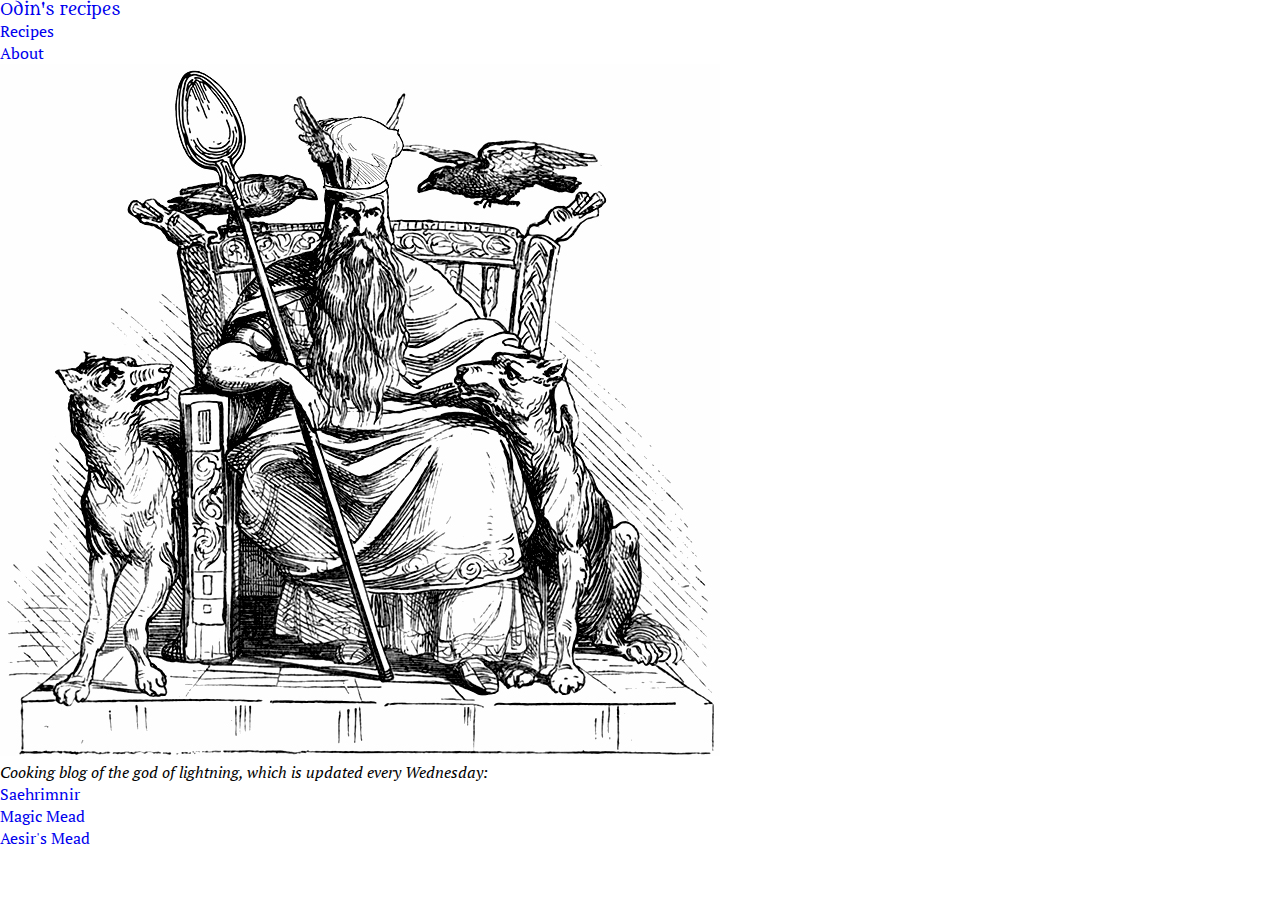
==== index.html @ c95a282f "REFACTOR: Redo html structure organizating elements in the proper smenatic sections" ====
<!DOCTYPE html>
<html lang="en">
    <head>
        <meta charset="UTF-8">
        <meta name="viewport" content="width=device-width, initial-scale=1">
        <link rel="stylesheet" href="css/styles.css">

        <link rel="preconnect" href="https://fonts.googleapis.com">
        <link rel="preconnect" href="https://fonts.gstatic.com" crossorigin>
        <link href="https://fonts.googleapis.com/css2?family=Metamorphous&family=PT+Serif:ital,wght@0,400;0,700;1,400;1,700&display=swap" rel="stylesheet">

        <title>Odin's recipes</title>
    </head>

    <body>

        <header>

            <nav>

                <!-- brand's logo -->
                <div id="logo" >
                    <a href="index.html" >
                        <span>Odin's recipes</span>
                    </a>
                </div>

                <!-- links menu -->
                <ul>
                    <li><a href="/">Recipes</a></li>
                    <li><a href="./pages/about.html">About</a></li>
                </ul>

            </nav>

        </header>     
        
        <main>

            <img
            src="./images/Odin.jpg"
            alt="The mighty Odin dressed with his cooking ropes and his most loyal entourage magical animals.">
    
            <p><em>Cooking blog of the god of lightning, which is updated every Wednesday:</em></p>
    
            <ul>
            <li><a href="./pages/saehrimnir.html" >Saehrimnir</a></li>
            <li><a href="./pages/magicMead.html">Magic Mead</a></li>
            <li><a href="./pages/aesirMead.html">Aesir's Mead</a></li>
            </ul>

        </main>

        <footer></footer>

    </body>


</html>
---- css/styles.css ----
/* //// ROOT VARIABLES */

:root{
    --primary-color: white;
    --secondary-color: black;
}


/* //// GLOBAL STYLE */


/* || RESET */

* {
    margin: 0;
    padding: 0;
    box-sizing: border-box;
    text-decoration: none;
}


/* || TIPOGRAPHY */

html {
    font-size: 16px; /* Sets the base font size to 16px */
}

body {
    font-family: "PT Serif", serif;
}


/* //// HEADER + NAV  */

#logo {
    font-family: "Metamorphous", "PT Serif", serif;
    font-weight: 400;
    font-style: normal;
}

/* //// MAIN  */



/* //// FOOTER  */



/* //// MEDIA QUERIES  */
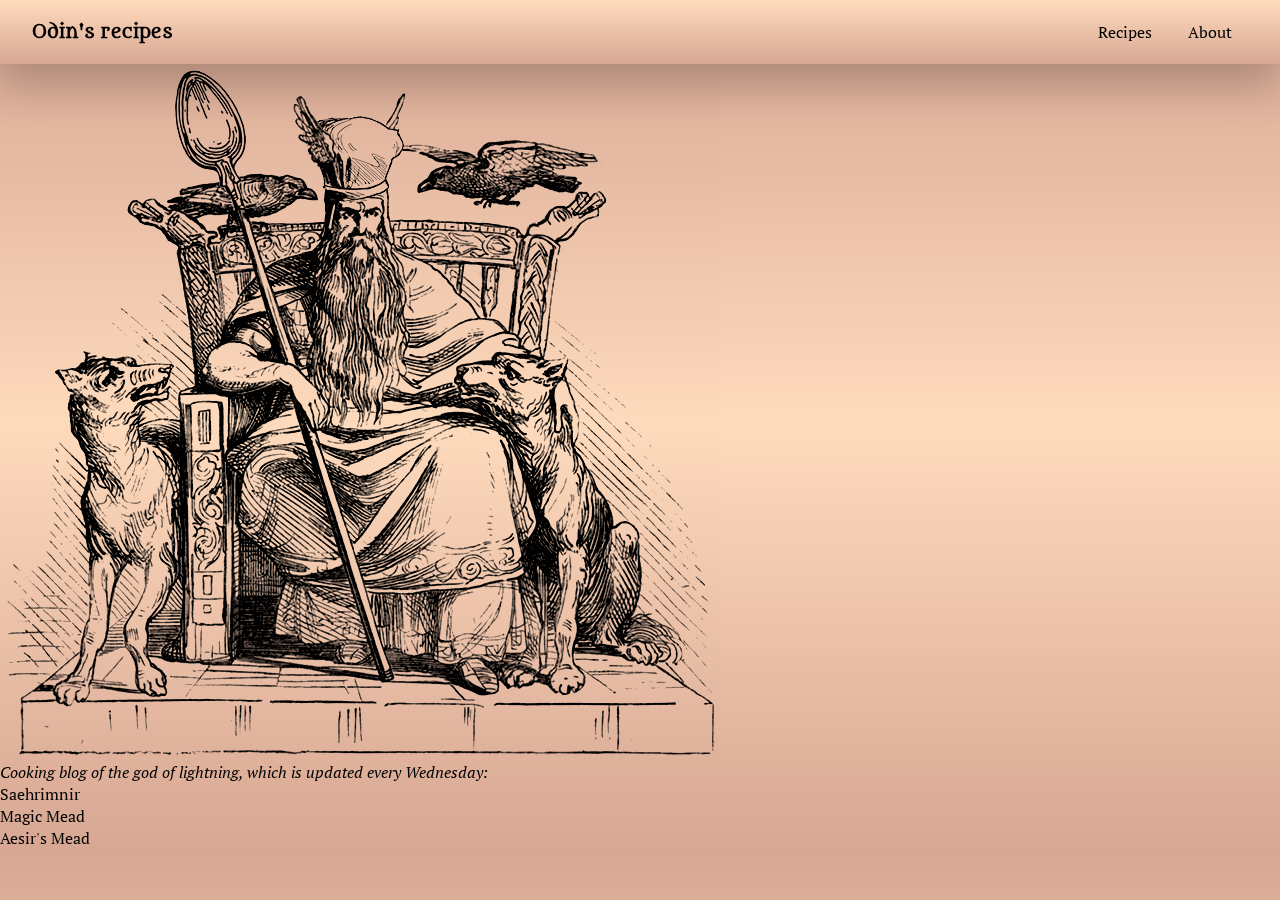
==== commit 5ad78761: "FEAT: Add likns to recipe page" ====
--- a/index.html
+++ b/index.html
@@ -13,47 +13,35 @@
     </head>
 
     <body>
-
         <header>
-
+            <!-- brand's logo -->
+            <div id="logo" >
+                <a href="index.html" >
+                    <span>Odin's recipes</span>
+                </a>
+            </div>
             <nav>
-
-                <!-- brand's logo -->
-                <div id="logo" >
-                    <a href="index.html" >
-                        <span>Odin's recipes</span>
-                    </a>
-                </div>
-
                 <!-- links menu -->
-                <ul>
-                    <li><a href="/">Recipes</a></li>
+                <ul class="nav-links">
+                    <li><a href="./pages/recipes.html">Recipes</a></li>
                     <li><a href="./pages/about.html">About</a></li>
                 </ul>
-
             </nav>
-
         </header>     
         
         <main>
-
-            <img
-            src="./images/Odin.jpg"
-            alt="The mighty Odin dressed with his cooking ropes and his most loyal entourage magical animals.">
-    
-            <p><em>Cooking blog of the god of lightning, which is updated every Wednesday:</em></p>
+            <img src="./images/Odin.jpg" alt="The mighty Odin dressed with his cooking ropes and his most loyal entourage magical animals.">
+            <p>
+                <em>Cooking blog of the god of lightning, which is updated every Wednesday:</em>
+            </p>
     
             <ul>
             <li><a href="./pages/saehrimnir.html" >Saehrimnir</a></li>
             <li><a href="./pages/magicMead.html">Magic Mead</a></li>
             <li><a href="./pages/aesirMead.html">Aesir's Mead</a></li>
             </ul>
-
         </main>
 
         <footer></footer>
-
     </body>
-
-
 </html>--- a/css/styles.css
+++ b/css/styles.css
@@ -1,8 +1,20 @@
 /* //// ROOT VARIABLES */
 
 :root{
-    --primary-color: white;
-    --secondary-color: black;
+    --light-color-scroll:  rgba(255,219,189,1);
+    --dark-color-scroll: rgba(215,167,147,1);
+    --ink-color: black;
+
+    --scroll-color-outside: -webkit-linear-gradient(
+        -90deg, 
+        var(--light-color-scroll) 0%, 
+        var(--dark-color-scroll) 100%);
+
+    --scroll-color-inside: -webkit-linear-gradient(
+        -90deg, 
+        var(--dark-color-scroll) 0%, 
+        var(--light-color-scroll) 50%,
+        var(--dark-color-scroll) 100%);
 }
 
 
@@ -15,9 +27,16 @@
     margin: 0;
     padding: 0;
     box-sizing: border-box;
-    text-decoration: none;
 }
 
+a {
+    text-decoration: none;
+    color: var(--secondary-color)
+}
+
+img {
+    mix-blend-mode: multiply;
+}
 
 /* || TIPOGRAPHY */
 
@@ -27,15 +46,41 @@
 
 body {
     font-family: "PT Serif", serif;
+    background: var(--scroll-color-inside);
 }
 
 
 /* //// HEADER + NAV  */
 
-#logo {
+#logo a {
     font-family: "Metamorphous", "PT Serif", serif;
-    font-weight: 400;
+    font-size: large;
+    font-weight: 900;
     font-style: normal;
+    cursor: pointer;
+}
+
+header {
+    background: var(--scroll-color-outside);
+    display: flex;
+    justify-content: space-between;
+    align-items: center;
+    height: 4em;
+    padding: 1em 2em;
+    box-shadow: -1px 22px 41px 0px rgba(0,0,0,0.21);
+}
+
+header .nav-links {
+    list-style: none;
+}
+
+header .nav-links li {
+    display: inline-block;
+    padding: 0 1em;
+}
+
+header .nav-links a {
+    color: var(--secondary-color)
 }
 
 /* //// MAIN  */
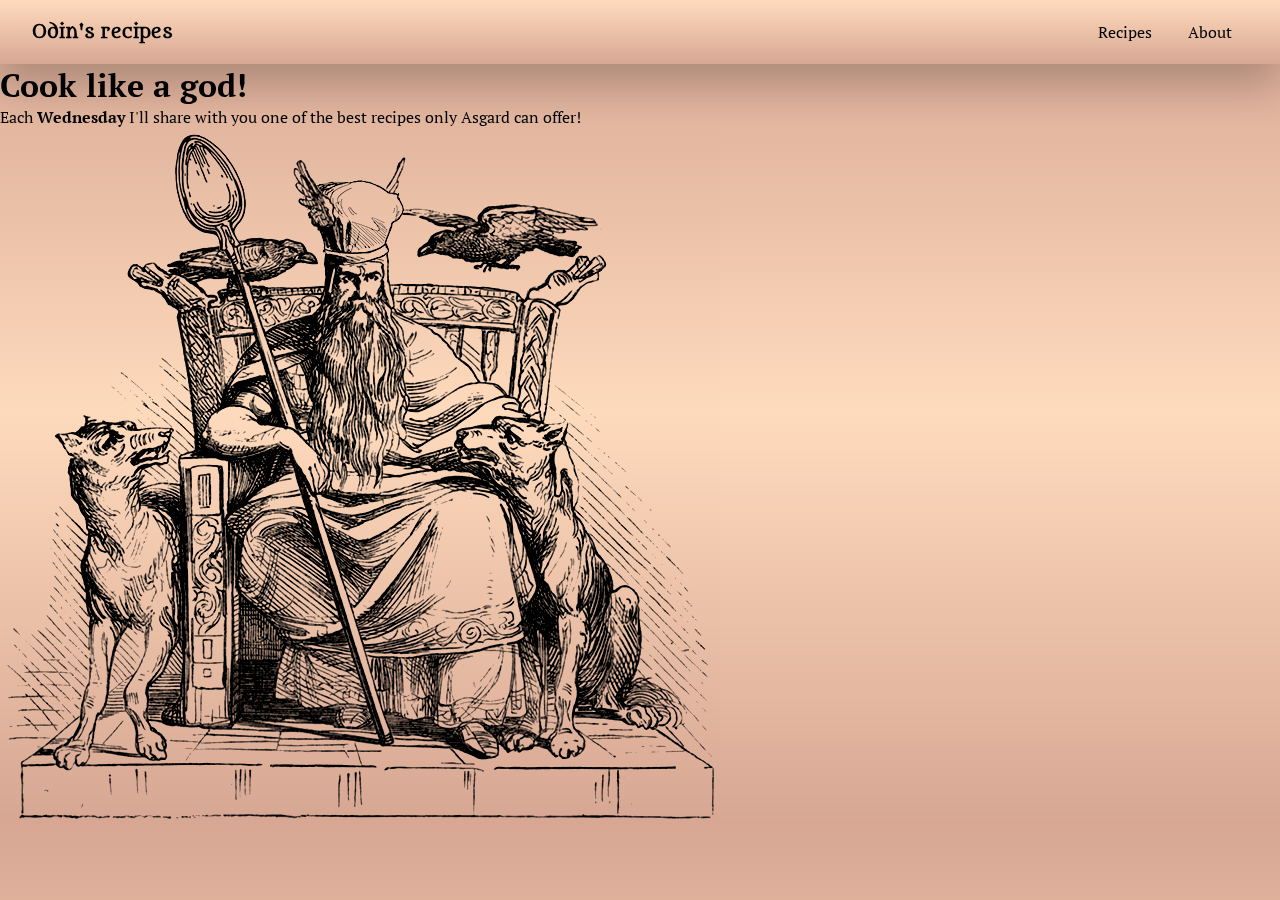
==== commit fe51754d: "FIX: Typo" ====
--- a/index.html
+++ b/index.html
@@ -30,18 +30,17 @@
         </header>     
         
         <main>
-            <img src="./images/Odin.jpg" alt="The mighty Odin dressed with his cooking ropes and his most loyal entourage magical animals.">
-            <p>
-                <em>Cooking blog of the god of lightning, which is updated every Wednesday:</em>
-            </p>
-    
-            <ul>
-            <li><a href="./pages/saehrimnir.html" >Saehrimnir</a></li>
-            <li><a href="./pages/magicMead.html">Magic Mead</a></li>
-            <li><a href="./pages/aesirMead.html">Aesir's Mead</a></li>
-            </ul>
+            <section class="hero-banner">
+                <h1>Cook like a god!</h1>
+                <p>
+                    Each <b>Wednesday</b> I'll share with you one of the best recipes only Asgard can offer!
+                </p>
+                <img src="./images/Odin.jpg" alt="The mighty Odin dressed with his cooking ropes and his most loyal entourage magical animals.">
+            </section>
         </main>
 
-        <footer></footer>
+        <footer>
+            <!-- Add a suscribe -->
+        </footer>
     </body>
 </html>